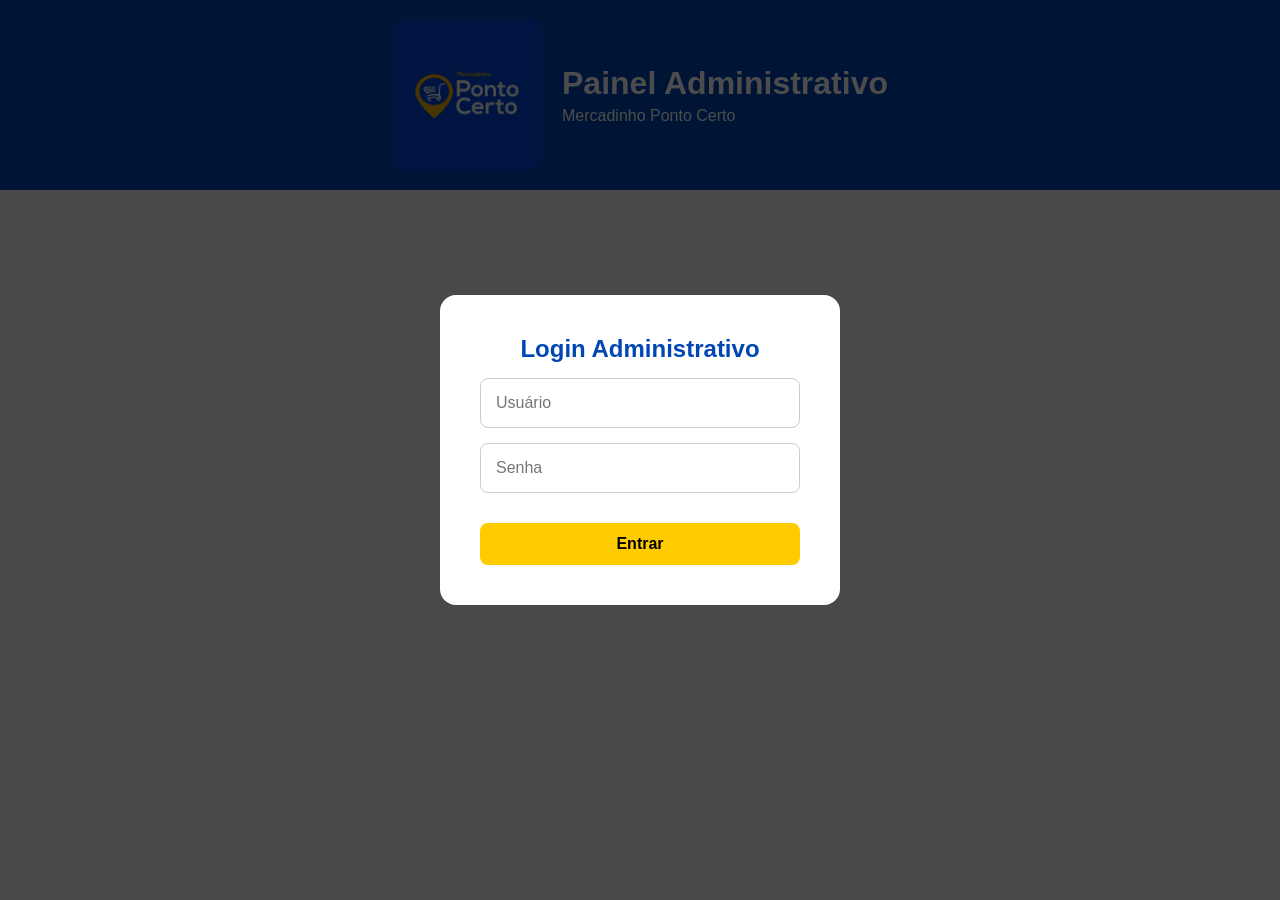
==== admin.html @ 1915edfd "Adiciona link do Google Sheets no admin" ====
<!DOCTYPE html>
<html lang="pt-BR">
<head>

    <meta charset="UTF-8">

    <meta 
        name="viewport"
        content="width=device-width, initial-scale=1.0, maximum-scale=5.0, user-scalable=yes"
    >

    <title>Admin - Mercadinho Ponto Certo</title>

    <link rel="stylesheet" href="css/style.css">

</head>
<body>

    <div id="loginAdmin" class="login-admin">

        <div class="login-box">

            <h2>Login Administrativo</h2>

            <input
                type="text"
                id="usuarioAdmin"
                placeholder="Usuário"
            >

            <input
                type="password"
                id="senhaAdmin"
                placeholder="Senha"
            >

            <button onclick="fazerLogin()">

                Entrar

            </button>

        </div>

    </div>

    <header>

        <div class="logo-area">

            <img src="imagens/logo.png" alt="Logo">

            <div>
                <h1>Painel Administrativo</h1>
                <p>Mercadinho Ponto Certo</p>
            </div>

        </div>

    </header>

    <main id="painelAdmin" style="display: none;">

        <nav class="abas-admin">

            <button type="button" data-aba="dashboard" onclick="mostrarAbaAdmin('dashboard')" class="aba-ativa">
                Vendas
            </button>

            <button type="button" data-aba="pedidos" onclick="mostrarAbaAdmin('pedidos')">
                Pedidos
            </button>

            <button type="button" data-aba="produtos" onclick="mostrarAbaAdmin('produtos')">
                Produtos
            </button>

        </nav>

        <section id="abaDashboard" class="conteudo-aba-admin">

            <section class="dashboard-admin">

                <div class="card-dashboard">
                    <h3>Produtos cadastrados</h3>
                    <p id="totalProdutos">0</p>
                </div>

                <div class="card-dashboard">
                    <h3>Pedidos recebidos</h3>
                    <p id="totalPedidos">0</p>
                </div>

                <div class="card-dashboard">
                    <h3>Pedidos pendentes</h3>
                    <p id="pedidosPendentes">0</p>
                </div>

                <div class="card-dashboard">
                    <h3>Pedidos concluídos</h3>
                    <p id="pedidosConcluidos">0</p>
                </div>

                <div class="card-dashboard">
                    <h3>Vendas do mês</h3>
                    <p id="vendasMes">R$ 0,00</p>
                </div>

            </section>

            <section class="carrinho">

                <h2>Produtos Mais Vendidos</h2>

                <ul id="listaMaisVendidos" class="lista-mais-vendidos"></ul>

                <a
                    href="https://docs.google.com/spreadsheets/d/1jnhL8fXFsmccOR32WeL-0SMPvY80GEwMXgf03JdzOuE/edit?gid=0#gid=0"
                    target="_blank"
                    class="btn-abrir-sheets"
                >
                    Abrir planilha do Google Sheets
                </a>

            </section>

        </section>

        <section id="abaPedidos" class="conteudo-aba-admin" style="display: none;">

            <section class="carrinho">

                <h2>Pedidos Recebidos</h2>

                <button onclick="carregarPedidos()" class="btn-atualizar-pedidos">
                    Atualizar Pedidos
                </button>

                <div class="filtro-mes">

                    <label for="filtroMes">
                        Filtrar por mês:
                    </label>

                    <input
                        type="month"
                        id="filtroMes"
                        onchange="aplicarFiltrosPedidos()"
                    >

                    <button onclick="limparFiltroMes()" class="btn-atualizar-pedidos">
                        Mostrar Todos
                    </button>

                </div>

                <div class="filtro-dia">

                    <label for="filtroDia">
                        Filtrar por dia:
                    </label>

                    <input
                        type="date"
                        id="filtroDia"
                        onchange="aplicarFiltrosPedidos()"
                    >

                </div>

                <div class="filtro-status">

                    <label for="filtroStatus">
                        Filtrar por status:
                    </label>

                    <select id="filtroStatus" onchange="aplicarFiltrosPedidos()">

                        <option value="Todos">Todos</option>

                        <option value="Pendente">Pendente</option>

                        <option value="Em separação">Em separação</option>

                        <option value="Saiu para entrega">Saiu para entrega</option>

                        <option value="Concluído">Concluído</option>

                        <option value="Cancelado">Cancelado</option>

                    </select>

                </div>

                <table id="tabelaPedidos">

                    <thead>

                        <tr>
                            <th>Data/Hora</th>
                            <th>Cliente</th>
                            <th>Telefone</th>
                            <th>Endereço</th>
                            <th>Pagamento</th>
                            <th>Entrega</th>
                            <th>Pedido</th>
                            <th>Observação</th>
                            <th>Total</th>
                            <th>Status</th>
                            <th>Ação</th>
                        </tr>

                    </thead>

                    <tbody></tbody>

                </table>

            </section>

        </section>

        <section id="abaProdutos" class="conteudo-aba-admin" style="display: none;">

            <section class="carrinho">

                <h2>Cadastrar Produto</h2>

                <div class="form-produto-admin">

                    <div class="campo-form">
                        <label for="produtoNome">Nome do produto</label>
                        <input type="text" id="produtoNome" placeholder="Ex: Queijo mussarela">
                    </div>

                    <div class="campo-form">
                        <label for="produtoPreco">Preço unitário ou preço por kg</label>
                        <input
                            type="number"
                            id="produtoPreco"
                            placeholder="Ex: 37.00"
                            step="0.01"
                        >
                    </div>

                    <div class="campo-form">
                        <label for="produtoEstoque">Estoque</label>
                        <input
                            type="number"
                            id="produtoEstoque"
                            placeholder="Unidades ou kg em estoque"
                            step="0.001"
                        >
                    </div>

                    <div class="campo-form">
                        <label for="produtoImagem">URL da imagem</label>
                        <input type="text" id="produtoImagem" placeholder="Cole aqui a URL da imagem">
                    </div>

                    <div class="campo-form">
                        <label for="produtoCodigo">Código de barras ou código interno</label>
                        <input type="text" id="produtoCodigo" placeholder="Ex: 7890000000000 ou 1111">
                    </div>

                    <div class="campo-form">
                        <label for="produtoCategoria">Categoria</label>

                        <select id="produtoCategoria">

                            <option value="">
                                Selecione uma categoria
                            </option>

                            <option value="Bebidas">
                                Bebidas
                            </option>

                            <option value="Massas">
                                Massas
                            </option>

                            <option value="Graos">
                                Grãos
                            </option>

                            <option value="Laticinios">
                                Laticínios
                            </option>

                            <option value="AguaGas">
                                Água/Gás
                            </option>

                            <option value="Hortifruti">
                                Hortifruti
                            </option>

                            <option value="Frios">
                                Frios
                            </option>

                        </select>

                    </div>

                    <div class="campo-form">
                        <label for="produtoTipoVenda">Tipo de venda</label>

                        <select id="produtoTipoVenda">

                            <option value="">
                                Selecione o tipo de venda
                            </option>

                            <option value="Unidade">
                                Unidade
                            </option>

                            <option value="Peso">
                                Peso
                            </option>

                        </select>

                    </div>

                </div>

                <p class="obs-tipo-venda">
                    Para produtos do tipo <strong>Peso</strong>, cadastre o preço referente a <strong>1 kg</strong> e o estoque em <strong>kg</strong>.
                    Para produtos do tipo <strong>Unidade</strong>, cadastre o estoque em unidades.
                </p>

                <div class="botoes-produto-admin">

                    <button onclick="cadastrarProduto()" class="btn-salvar-produto">
                        Salvar Produto
                    </button>

                    <button onclick="limparCampos()" class="btn-limpar-produto">
                        Limpar Campos
                    </button>

                </div>

            </section>

            <section class="carrinho">

                <h2>Produtos Cadastrados</h2>

                <p class="aviso-busca-produto">
                    Pesquise pelo nome ou código para editar ou excluir um produto.
                </p>

                <div class="busca-admin-produto">

                    <input
                        type="text"
                        id="campoBuscaProdutoAdmin"
                        placeholder="Buscar produto por nome ou código"
                    >

                    <button onclick="buscarProdutoAdmin()" class="btn-atualizar-pedidos">
                        Buscar Produto
                    </button>

                    <button onclick="limparBuscaProdutoAdmin()" class="btn-atualizar-pedidos">
                        Limpar Busca
                    </button>

                </div>

                <div id="areaTabelaProdutos" style="display: none;">

                    <table id="tabelaProdutos">

                        <thead>

                            <tr>
                                <th>Produto</th>
                                <th>Preço</th>
                                <th>Estoque</th>
                                <th>Código</th>
                                <th>Tipo</th>
                                <th>Ações</th>
                            </tr>

                        </thead>

                        <tbody></tbody>

                    </table>

                </div>

            </section>

        </section>

    </main>

    <script src="js/admin.js"></script>

</body>
</html>
---- css/style.css ----
/* =========================
   RESET / BASE
========================= */

* {
    margin: 0;
    padding: 0;
    box-sizing: border-box;
}

body {
    font-family: Arial, sans-serif;
    background-color: #f5f5f5;
    color: #333;
    padding-bottom: 90px;
}

button {
    width: 100%;
    margin-top: 15px;
    padding: 12px;
    border: none;
    background-color: #ffcc00;
    border-radius: 8px;
    font-size: 16px;
    font-weight: bold;
    cursor: pointer;
    transition: 0.3s;
}

button:hover {
    background-color: #ffb300;
}

button:disabled {
    opacity: 0.6;
    cursor: not-allowed;
}

input,
select,
textarea {
    width: 100%;
    padding: 15px;
    border-radius: 8px;
    border: 1px solid #ccc;
    font-size: 16px;
    font-family: Arial, sans-serif;
}

textarea {
    resize: vertical;
}


/* =========================
   HEADER / LOGO
========================= */

header {
    background-color: #0047b3;
    padding: 20px;
    color: white;
}

.logo-area {
    display: flex;
    align-items: center;
    gap: 20px;
}

.logo-area img {
    width: 150px;
    height: 150px;
    border-radius: 14px;
    object-fit: contain;
}

.logo-area h1 {
    font-size: 32px;
}

.logo-area p {
    margin-top: 5px;
}


/* =========================
   BANNER
========================= */

.banner {
    width: 100%;
    min-height: 300px;
    background: linear-gradient(135deg, #0047b3, #0066ff);
    display: flex;
    align-items: center;
    justify-content: center;
    padding: 40px 20px;
    color: white;
}

.banner-texto {
    text-align: center;
    max-width: 700px;
}

.banner-texto h2 {
    font-size: 48px;
    margin-bottom: 20px;
}

.banner-texto p {
    font-size: 22px;
    margin-bottom: 30px;
}

.banner-texto button {
    max-width: 250px;
    margin: auto;
    background: #ffcc00;
    color: #333;
}


/* =========================
   BUSCA / CATEGORIAS
========================= */

.titulo-produtos {
    margin: 30px;
    font-size: 28px;
    color: #333;
}

.campo-busca {
    width: calc(100% - 40px);
    margin: 0 20px 20px 20px;
    padding: 15px;
    border-radius: 10px;
    border: 1px solid #ccc;
    font-size: 18px;
    outline: none;
}

.campo-busca:focus {
    border-color: #0047b3;
}

.categorias {
    display: flex;
    gap: 10px;
    overflow-x: auto;
    padding: 20px;
}

.categorias button {
    min-width: 140px;
}


/* =========================
   PRODUTOS POR CATEGORIA
========================= */

.produtos {
    display: block;
    padding: 0;
}

.linha-categoria {
    margin-bottom: 30px;
}

.titulo-categoria {
    margin: 20px;
    font-size: 24px;
    color: #333;
}

.produtos-scroll {
    display: flex;
    gap: 15px;
    overflow-x: auto;
    padding: 0 20px 15px 20px;
    scroll-padding-left: 20px;
}

.produtos-scroll::-webkit-scrollbar {
    height: 6px;
}

.produtos-scroll::-webkit-scrollbar-thumb {
    background: #ccc;
    border-radius: 10px;
}

.produto-card {
    background-color: white;
    min-width: 240px;
    max-width: 240px;
    flex: 0 0 auto;
    border-radius: 12px;
    padding: 15px;
    box-shadow: 0 2px 10px rgba(0,0,0,0.1);
    transition: 0.3s;
}

.produto-card:hover {
    transform: scale(1.03);
}

.produto-card img {
    width: 100%;
    height: 180px;
    object-fit: contain;
}

.produto-card h2 {
    margin-top: 10px;
    color: #333;
    font-size: 20px;
}

.preco {
    color: #008000;
    font-size: 22px;
    font-weight: bold;
    margin-top: 10px;
}

.estoque {
    margin-top: 8px;
    color: #555;
    font-size: 14px;
    font-weight: bold;
}


/* =========================
   CARRINHO
========================= */

.carrinho {
    background: white;
    margin: 20px;
    padding: 20px;
    border-radius: 12px;
    box-shadow: 0 2px 10px rgba(0,0,0,0.1);
    overflow-x: auto;
}

.carrinho h2 {
    margin-bottom: 15px;
}

.carrinho ul {
    list-style: none;
}

.carrinho li {
    display: flex;
    justify-content: space-between;
    align-items: center;
    gap: 15px;
    margin-bottom: 10px;
    padding: 10px;
    background: #f5f5f5;
    border-radius: 8px;
}

.carrinho button {
    width: 40px;
    background: red;
    color: white;
}

#taxa-entrega {
    margin-top: 10px;
    font-weight: bold;
    color: #555;
}

#total-final {
    margin-top: 10px;
    color: #0047b3;
    font-size: 24px;
}

.controle-quantidade {
    display: flex;
    align-items: center;
    gap: 8px;
}

.controle-quantidade button {
    width: 35px;
    height: 35px;
    padding: 0;
    border-radius: 50%;
}

.controle-quantidade span {
    font-weight: bold;
    min-width: 20px;
    text-align: center;
}


/* =========================
   FORMULÁRIO CLIENTE
========================= */

.cliente {
    background: white;
    margin: 20px;
    padding: 20px;
    border-radius: 12px;
    box-shadow: 0 2px 10px rgba(0,0,0,0.1);
    display: flex;
    flex-direction: column;
    gap: 15px;
}


/* =========================
   RESUMO FIXO MOBILE
========================= */

.resumo-fixo-carrinho {
    display: none;
}

@media (max-width: 768px) {
    .resumo-fixo-carrinho {
        position: fixed;
        left: 15px;
        right: 15px;
        bottom: 15px;
        background: #0047b3;
        color: white;
        padding: 14px;
        border-radius: 14px;
        box-shadow: 0 4px 15px rgba(0,0,0,0.3);
        z-index: 9998;
        align-items: center;
        justify-content: space-between;
        gap: 10px;
    }

    .resumo-fixo-carrinho div {
        display: flex;
        flex-direction: column;
        gap: 4px;
    }

    .resumo-fixo-carrinho button {
        width: 130px;
        margin: 0;
        background: #ffcc00;
        color: #333;
        padding: 12px;
        border-radius: 10px;
    }
}


/* =========================
   MODAIS
========================= */

.modal-carrinho,
.modal-confirmacao {
    position: fixed;
    inset: 0;
    background: rgba(0,0,0,0.6);
    display: none;
    justify-content: center;
    align-items: center;
    z-index: 10001;
}

.conteudo-modal,
.confirmacao-box {
    background: white;
    width: 90%;
    max-width: 500px;
    border-radius: 16px;
    padding: 25px;
    box-shadow: 0 4px 15px rgba(0,0,0,0.3);
}

.topo-modal {
    display: flex;
    justify-content: space-between;
    align-items: center;
    margin-bottom: 20px;
}

#lista-carrinho-modal {
    list-style: none;
    margin-bottom: 20px;
}

#lista-carrinho-modal li {
    padding: 10px;
    border-bottom: 1px solid #ddd;
}

.confirmacao-box h2 {
    color: #0047b3;
    margin-bottom: 15px;
    text-align: center;
}

#resumoPedido {
    line-height: 1.6;
    color: #333;
}

.botoes-confirmacao {
    display: flex;
    gap: 10px;
    margin-top: 20px;
}

.botoes-confirmacao button {
    flex: 1;
}

.btn-cancelar {
    background: #ccc;
    color: #333;
}

.btn-cancelar:hover {
    background: #bbb;
}


/* =========================
   TOAST / LOADING / WHATSAPP
========================= */

.toast {
    position: fixed;
    bottom: 100px;
    right: 20px;
    background: #0047b3;
    color: white;
    padding: 15px 20px;
    border-radius: 10px;
    box-shadow: 0 4px 10px rgba(0,0,0,0.3);
    opacity: 0;
    pointer-events: none;
    transition: 0.3s;
    z-index: 9999;
    font-weight: bold;
}

.toast.mostrar {
    opacity: 1;
    transform: translateY(-10px);
}

.loading {
    position: fixed;
    inset: 0;
    background: #0047b3;
    color: white;
    display: flex;
    flex-direction: column;
    justify-content: center;
    align-items: center;
    gap: 15px;
    z-index: 10000;
}

.loader {
    width: 50px;
    height: 50px;
    border: 6px solid white;
    border-top: 6px solid #ffcc00;
    border-radius: 50%;
    animation: girar 1s linear infinite;
}

@keyframes girar {
    from {
        transform: rotate(0deg);
    }
    to {
        transform: rotate(360deg);
    }
}

.whatsapp-float {
    position: fixed;
    bottom: 20px;
    right: 20px;
    width: 60px;
    height: 60px;
    z-index: 9999;
    border-radius: 50%;
    overflow: hidden;
    box-shadow: 0 4px 10px rgba(0,0,0,0.3);
    transition: transform 0.3s ease;
}

.whatsapp-float:hover {
    transform: scale(1.1);
}

.whatsapp-float img {
    width: 60px;
    height: 60px;
    display: block;
    object-fit: cover;
}


/* =========================
   ADMIN LOGIN
========================= */

.login-admin {
    position: fixed;
    inset: 0;
    background: rgba(0,0,0,0.7);
    display: flex;
    justify-content: center;
    align-items: center;
    z-index: 9999;
}

.login-box {
    background: white;
    padding: 40px;
    border-radius: 16px;
    width: 90%;
    max-width: 400px;
    display: flex;
    flex-direction: column;
    gap: 15px;
}

.login-box h2 {
    text-align: center;
    color: #0047b3;
}


/* =========================
   ADMIN DASHBOARD
========================= */

.dashboard-admin {
    display: grid;
    grid-template-columns: repeat(5, 1fr);
    gap: 15px;
    margin: 20px;
}

.card-dashboard {
    background: white;
    padding: 20px;
    border-radius: 14px;
    box-shadow: 0 2px 10px rgba(0,0,0,0.1);
    border-left: 6px solid #0047b3;
}

.card-dashboard h3 {
    font-size: 16px;
    color: #555;
    margin-bottom: 10px;
}

.card-dashboard p {
    font-size: 32px;
    font-weight: bold;
    color: #0047b3;
}


/* =========================
   TABELAS ADMIN
========================= */

table {
    width: 100%;
    border-collapse: collapse;
}

th,
td {
    padding: 15px;
    border-bottom: 1px solid #ddd;
    text-align: left;
}

th {
    background: #0047b3;
    color: white;
}

#tabelaPedidos {
    width: 100%;
    min-width: 900px;
    table-layout: fixed;
}

#tabelaPedidos th,
#tabelaPedidos td {
    white-space: normal;
    word-break: break-word;
    vertical-align: top;
    font-size: 14px;
}

#tabelaPedidos td:nth-child(4),
#tabelaPedidos td:nth-child(7) {
    max-width: 250px;
}

#tabelaPedidos td:nth-child(7) {
    line-height: 1.5;
}

#tabelaPedidos th:nth-child(1),
#tabelaPedidos td:nth-child(1),
#tabelaPedidos th:nth-child(3),
#tabelaPedidos td:nth-child(3),
#tabelaPedidos th:nth-child(6),
#tabelaPedidos td:nth-child(6),
#tabelaPedidos th:nth-child(8),
#tabelaPedidos td:nth-child(8) {
    width: 110px;
}


/* =========================
   ADMIN FILTROS / BOTÕES
========================= */

.btn-atualizar-pedidos {
    width: 220px;
    min-height: 50px;
    padding: 14px 20px;
    background-color: #0047b3;
    color: white;
    border: none;
    border-radius: 10px;
    font-size: 16px;
    font-weight: bold;
    margin: 15px 0 20px 0;
    cursor: pointer;
    display: block;
}

.btn-atualizar-pedidos:hover {
    background-color: #00368a;
}

.filtro-mes,
.filtro-status {
    display: flex;
    align-items: center;
    gap: 12px;
    margin: 15px 0 20px 0;
    flex-wrap: wrap;
}

.filtro-mes label,
.filtro-status label {
    font-weight: bold;
    color: #333;
}

.filtro-mes input,
.filtro-status select {
    width: auto;
    padding: 12px;
    border-radius: 8px;
    border: 1px solid #ccc;
    font-size: 16px;
}


/* =========================
   STATUS PEDIDOS
========================= */

.status-select {
    padding: 10px;
    border-radius: 8px;
    border: none;
    font-weight: bold;
    color: white;
    cursor: pointer;
}

.status-pendente {
    background-color: #f4b400;
}

.status-separacao {
    background-color: #0047b3;
}

.status-entrega {
    background-color: #6f42c1;
}

.status-concluido {
    background-color: #198754;
}

.status-cancelado {
    background-color: #dc3545;
}


/* =========================
   PRODUTOS MAIS VENDIDOS
========================= */

.lista-mais-vendidos {
    list-style: none;
    padding: 0;
    margin-top: 15px;
}

.lista-mais-vendidos li {
    background: #f5f5f5;
    margin-bottom: 10px;
    padding: 14px;
    border-radius: 10px;
    font-weight: bold;
    display: flex;
    justify-content: space-between;
    gap: 10px;
}

.lista-mais-vendidos span {
    color: #0047b3;
}


/* =========================
   RESPONSIVIDADE
========================= */

@media (max-width: 768px) {

    header {
        padding: 15px;
    }

    .logo-area {
        flex-direction: column;
        text-align: center;
    }

    .logo-area img {
        width: 130px;
        height: 130px;
    }

    .logo-area h1 {
        font-size: 24px;
    }

    .banner {
        min-height: 250px;
    }

    .banner-texto h2 {
        font-size: 32px;
    }

    .banner-texto p {
        font-size: 18px;
    }

    .produto-card {
        min-width: 230px;
        max-width: 230px;
    }

    .produto-card img {
        height: 130px;
    }

    .carrinho,
    .cliente {
        margin: 10px;
        padding: 12px;
    }

    .carrinho h2 {
        font-size: 18px;
        margin-bottom: 8px;
    }

    .carrinho li {
        flex-direction: column;
        align-items: stretch;
        padding: 8px;
        font-size: 13px;
        gap: 6px;
    }

    .carrinho button {
        width: 100%;
        font-size: 13px;
        padding: 8px;
    }

    .controle-quantidade {
        justify-content: center;
    }

    .controle-quantidade button {
        width: 28px;
        height: 28px;
        border-radius: 50%;
    }

    #total,
    #taxa-entrega {
        font-size: 14px;
    }

    #total-final {
        font-size: 18px;
    }

    .dashboard-admin {
        grid-template-columns: 1fr;
    }

    table {
        display: block;
        overflow-x: auto;
    }

    .conteudo-modal,
    .confirmacao-box {
        max-height: 85vh;
        overflow-y: auto;
    }
}

/* BOTÃO CARRINHO NO HEADER */

.botao-carrinho {
    width: 60px !important;
    height: 60px !important;
    padding: 0 !important;
    margin: 0 !important;
    border-radius: 50% !important;
    background: #ffcc00 !important;
    color: #333 !important;
    font-size: 0 !important;
    display: flex !important;
    align-items: center !important;
    justify-content: center !important;
}

.botao-carrinho::before {
    content: "🛒";
    font-size: 28px;
}

.botao-carrinho span {
    font-size: 14px;
    margin-left: 2px;
}

/* CENTRALIZAR LOGO E NOME NO HEADER */

header {
    position: relative;
}

.logo-area {
    justify-content: center;
    text-align: left;
}

.botao-carrinho {
    position: absolute !important;
    left: 20px !important;
    top: 50% !important;
    transform: translateY(-50%) !important;
}

@media (max-width: 768px) {

    .logo-area {
        justify-content: center;
        text-align: center;
    }

    .botao-carrinho {
        left: 15px !important;
        top: 25px !important;
        transform: none !important;
    }
}

.btn-buscar-cliente {
    background-color: #0047b3;
    color: white;
    margin-top: 0;
}

.btn-buscar-cliente:hover {
    background-color: #00368a;
}

.resumo-fixo-carrinho {
    display: none;
}

@media (max-width: 768px) {
    .resumo-fixo-carrinho {
        position: fixed;
        left: 15px;
        right: 15px;
        bottom: 15px;
        background: #0047b3;
        color: white;
        padding: 14px;
        border-radius: 14px;
        box-shadow: 0 4px 15px rgba(0,0,0,0.3);
        z-index: 9998;
        align-items: center;
        justify-content: space-between;
        gap: 10px;
    }
}

.opcoes-cliente {
    display: flex;
    gap: 10px;
}

.opcoes-cliente button {
    flex: 1;
}

.area-busca-cliente,
.area-cadastro-cliente {
    display: none;
    flex-direction: column;
    gap: 15px;
}

.area-busca-cliente.mostrar,
.area-cadastro-cliente.mostrar {
    display: flex;
}

.area-busca-cliente button {
    background: #0047b3;
    color: white;
}

.area-busca-cliente button:hover {
    background: #00368a;
}

.opcoes-cliente {
    display: flex;
    gap: 10px;
}

.opcoes-cliente button {
    flex: 1;
}

.area-busca-cliente,
.area-cadastro-cliente {
    display: none;
    flex-direction: column;
    gap: 15px;
}

.area-busca-cliente.mostrar,
.area-cadastro-cliente.mostrar {
    display: flex;
}

@media (max-width: 768px) {

    .whatsapp-float {
        bottom: 95px;
    }
}

.btn-avisar-cliente {
    width: auto;
    padding: 10px 14px;
    margin: 0;
    background: #25d366;
    color: white;
    border-radius: 8px;
    font-size: 14px;
}

.btn-avisar-cliente:hover {
    background: #1ebe5d;
}

/* AJUSTE BOTÃO AVISAR CLIENTE NO ADMIN */

.btn-avisar-cliente {
    width: 140px !important;
    min-width: 140px !important;
    padding: 10px 12px !important;
    margin: 0 !important;
    background: #25d366 !important;
    color: white !important;
    border-radius: 8px !important;
    font-size: 14px !important;
    font-weight: bold !important;
    white-space: nowrap !important;
    display: inline-block !important;
}

.btn-avisar-cliente:hover {
    background: #1ebe5d !important;
}

#tabelaPedidos th:last-child,
#tabelaPedidos td:last-child {
    width: 160px !important;
    min-width: 160px !important;
    text-align: center;
}

/* AJUSTE BOTÕES DO ADMIN */

.btn-atualizar-pedidos {
    width: 220px !important;
    min-width: 220px !important;
    height: 52px !important;
    padding: 12px 18px !important;
    margin: 15px 0 20px 0 !important;
    background-color: #0047b3 !important;
    color: white !important;
    border-radius: 10px !important;
    font-size: 16px !important;
    font-weight: bold !important;
    white-space: nowrap !important;
    display: inline-flex !important;
    align-items: center !important;
    justify-content: center !important;
}

.btn-atualizar-pedidos:hover {
    background-color: #00368a !important;
}

.filtro-mes .btn-atualizar-pedidos {
    width: 220px !important;
    min-width: 220px !important;
}

.aviso-peso {
    font-size: 14px;
    color: #555;
    font-weight: bold;
    margin-top: -8px;
}

/* ABAS DO ADMIN */

.abas-admin {
    display: flex;
    gap: 10px;
    margin: 20px;
    flex-wrap: wrap;
}

.abas-admin button {
    width: auto !important;
    min-width: 160px !important;
    background: #e5e5e5 !important;
    color: #333 !important;
    margin: 0 !important;
}

.abas-admin button.aba-ativa {
    background: #0047b3 !important;
    color: white !important;
}

.conteudo-aba-admin {
    margin-top: 10px;
}

/* BUSCA DE PRODUTOS NO ADMIN */

.busca-admin-produto {
    display: flex;
    gap: 10px;
    flex-wrap: wrap;
    margin-bottom: 20px;
}

.busca-admin-produto input {
    flex: 1;
    min-width: 250px;
}

.busca-admin-produto button {
    width: 180px !important;
    min-width: 180px !important;
}

/* AVISO PRODUTO POR PESO */

.aviso-peso {
    font-size: 14px;
    color: #555;
    font-weight: bold;
    margin-top: -8px;
}

/* BOTÕES DA TABELA DE PRODUTOS */

#tabelaProdutos button {
    width: auto !important;
    min-width: 80px !important;
    padding: 8px 12px !important;
    margin: 3px !important;
    font-size: 14px !important;
    display: inline-block !important;
}

#tabelaProdutos button:first-child {
    background: #0047b3 !important;
    color: white !important;
}

#tabelaProdutos button:last-child {
    background: red !important;
    color: white !important;
}

/* BOTÕES DO CADASTRO DE PRODUTO */

.botoes-produto-admin {
    display: flex;
    gap: 10px;
    margin-top: 15px;
    flex-wrap: wrap;
}

.btn-salvar-produto {
    width: 220px !important;
    min-width: 220px !important;
    height: 52px !important;
    background: #ffcc00 !important;
    color: #333 !important;
    border-radius: 10px !important;
    font-size: 16px !important;
    font-weight: bold !important;
    white-space: nowrap !important;
    display: inline-flex !important;
    align-items: center !important;
    justify-content: center !important;
    margin: 0 !important;
}

.btn-limpar-produto {
    width: 220px !important;
    min-width: 220px !important;
    height: 52px !important;
    background: #0047b3 !important;
    color: white !important;
    border-radius: 10px !important;
    font-size: 16px !important;
    font-weight: bold !important;
    white-space: nowrap !important;
    display: inline-flex !important;
    align-items: center !important;
    justify-content: center !important;
    margin: 0 !important;
}

.campo-form {
    display: flex;
    flex-direction: column;
    margin-bottom: 14px;
}

.campo-form label {
    font-weight: bold;
    color: #333;
    margin-bottom: 6px;
    font-size: 15px;
}

.obs-tipo-venda {
    margin-top: 8px;
    margin-bottom: 18px;
    font-size: 14px;
    color: #555;
    background: #f5f7fb;
    border-left: 4px solid #0047b3;
    padding: 10px 12px;
    border-radius: 8px;
}

.aviso-busca-produto {
    color: #555;
    font-weight: bold;
    margin: 12px 0;
}

/* FORMULÁRIO PRODUTO ADMIN */

.form-produto-admin {
    display: grid;
    grid-template-columns: 1fr 1fr;
    gap: 15px;
}

.campo-form {
    display: flex;
    flex-direction: column;
}

.campo-form label {
    font-weight: bold;
    color: #333;
    margin-bottom: 6px;
    font-size: 15px;
}

.obs-tipo-venda {
    margin-top: 16px;
    margin-bottom: 18px;
    font-size: 14px;
    color: #555;
    background: #f5f7fb;
    border-left: 4px solid #0047b3;
    padding: 12px;
    border-radius: 8px;
}

.aviso-busca-produto {
    color: #555;
    font-weight: bold;
    margin: 12px 0;
}

@media (max-width: 768px) {
    .form-produto-admin {
        grid-template-columns: 1fr;
    }
}

/* CONTROLE DE PESO NO CARD */

.controle-peso-card {
    margin-top: 12px;
}

.controle-peso-card p {
    font-weight: bold;
    color: #333;
    margin-bottom: 8px;
}

.botoes-peso {
    display: flex;
    gap: 8px;
    margin-bottom: 8px;
}

.botoes-peso button {
    flex: 1;
    width: auto !important;
    margin: 0 !important;
    padding: 8px !important;
    font-size: 13px !important;
    background: #0047b3 !important;
    color: white !important;
}

.input-peso-manual {
    margin: 8px 0;
    padding: 10px;
    font-size: 14px;
}

.controle-peso-card > button {
    margin-top: 8px !important;
}

.aviso-gas {
    margin-top: 8px;
    background: #fff3cd;
    color: #664d03;
    padding: 8px;
    border-radius: 8px;
    font-size: 13px;
    font-weight: bold;
    line-height: 1.4;
}

.filtro-dia {
    display: flex;
    align-items: center;
    gap: 12px;
    margin: 15px 0 20px 0;
    flex-wrap: wrap;
}

.filtro-dia label {
    font-weight: bold;
    color: #333;
}

.filtro-dia input {
    width: auto;
    padding: 12px;
    border-radius: 8px;
    border: 1px solid #ccc;
    font-size: 16px;
}

.btn-abrir-sheets {
    display: inline-flex;
    align-items: center;
    justify-content: center;
    width: 260px;
    min-height: 50px;
    margin-top: 20px;
    padding: 12px 18px;
    background: #198754;
    color: white;
    text-decoration: none;
    border-radius: 10px;
    font-size: 16px;
    font-weight: bold;
}

.btn-abrir-sheets:hover {
    background: #146c43;
}
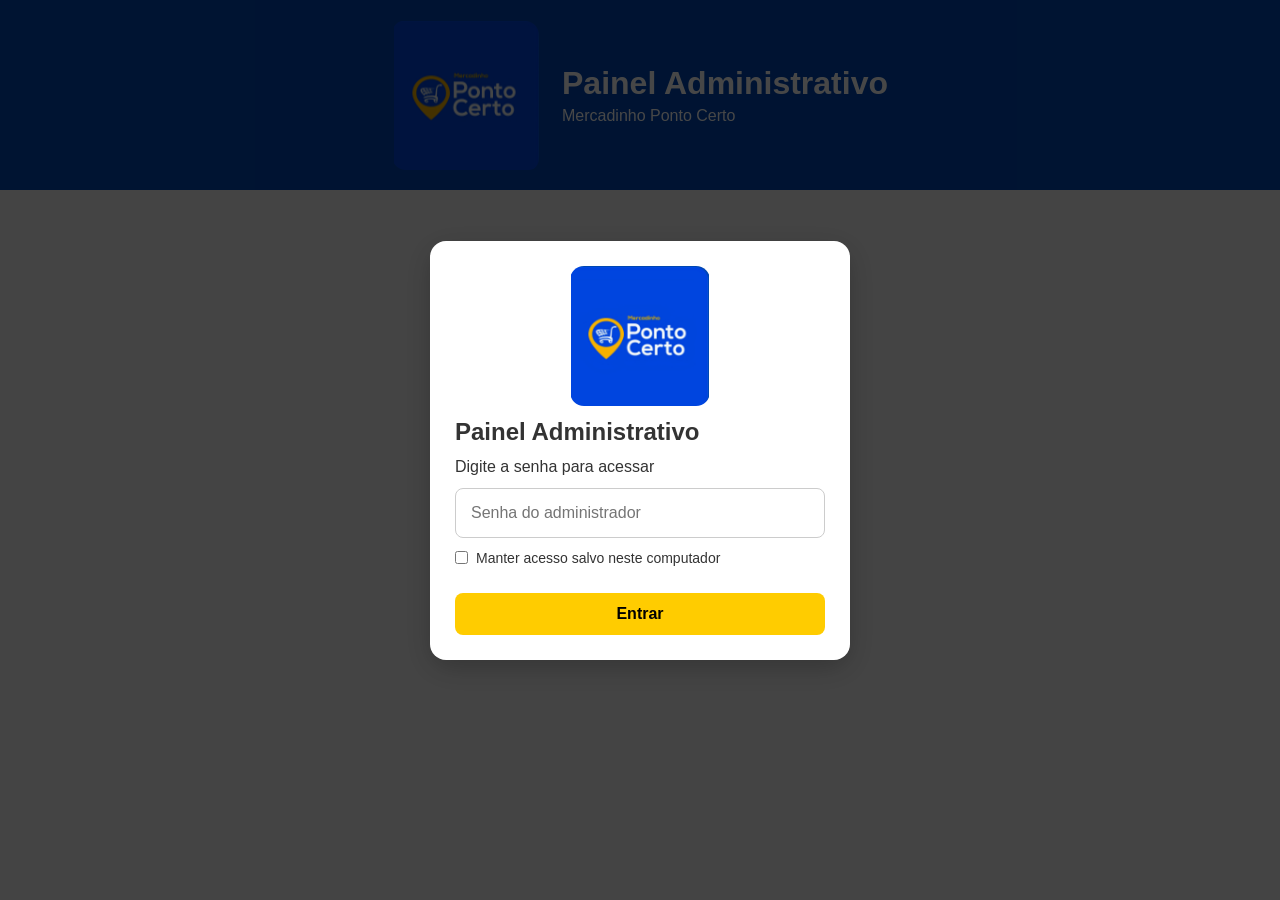
==== commit 8ddfe44b: "Corrige resumo fixo do carrinho" ====
--- a/admin.html
+++ b/admin.html
@@ -1,407 +1,110 @@
 <!DOCTYPE html>
 <html lang="pt-BR">
 <head>
-
     <meta charset="UTF-8">
-
-    <meta 
-        name="viewport"
-        content="width=device-width, initial-scale=1.0, maximum-scale=5.0, user-scalable=yes"
-    >
-
+    <meta name="viewport" content="width=device-width, initial-scale=1.0, maximum-scale=5.0, user-scalable=yes">
     <title>Admin - Mercadinho Ponto Certo</title>
-
     <link rel="stylesheet" href="css/style.css">
-
 </head>
 <body>
-
-    <div id="loginAdmin" class="login-admin">
-
-        <div class="login-box">
-
-            <h2>Login Administrativo</h2>
-
-            <input
-                type="text"
-                id="usuarioAdmin"
-                placeholder="Usuário"
-            >
-
-            <input
-                type="password"
-                id="senhaAdmin"
-                placeholder="Senha"
-            >
-
-            <button onclick="fazerLogin()">
-
-                Entrar
-
-            </button>
-
+    <div id="telaLogin" class="tela-login">
+        <div class="box-login">
+            <img src="imagens/logo.png" alt="Logo" class="logo-login">
+            <h2>Painel Administrativo</h2>
+            <p>Digite a senha para acessar</p>
+            <input type="password" id="senha" placeholder="Senha do administrador" onkeydown="if(event.key==='Enter') entrarAdmin()">
+            <label class="lembrar-senha"><input type="checkbox" id="lembrarSenha"> Manter acesso salvo neste computador</label>
+            <button onclick="entrarAdmin()">Entrar</button>
         </div>
-
     </div>
 
     <header>
-
         <div class="logo-area">
-
             <img src="imagens/logo.png" alt="Logo">
-
             <div>
                 <h1>Painel Administrativo</h1>
                 <p>Mercadinho Ponto Certo</p>
             </div>
-
         </div>
-
     </header>
 
-    <main id="painelAdmin" style="display: none;">
-
+    <main id="painelAdmin" style="display:none;">
         <nav class="abas-admin">
-
-            <button type="button" data-aba="dashboard" onclick="mostrarAbaAdmin('dashboard')" class="aba-ativa">
-                Vendas
-            </button>
-
-            <button type="button" data-aba="pedidos" onclick="mostrarAbaAdmin('pedidos')">
-                Pedidos
-            </button>
-
-            <button type="button" data-aba="produtos" onclick="mostrarAbaAdmin('produtos')">
-                Produtos
-            </button>
-
+            <button type="button" data-aba="dashboard" onclick="mostrarAbaAdmin('dashboard')" class="aba-ativa">Vendas</button>
+            <button type="button" data-aba="pedidos" onclick="mostrarAbaAdmin('pedidos')">Pedidos</button>
+            <button type="button" data-aba="produtos" onclick="mostrarAbaAdmin('produtos')">Produtos</button>
+            <button type="button" data-aba="funcionamento" onclick="mostrarAbaAdmin('funcionamento')">Funcionamento</button>
+            <button type="button" onclick="sairAdmin()" class="btn-sair-admin">Sair</button>
         </nav>
 
         <section id="abaDashboard" class="conteudo-aba-admin">
-
             <section class="dashboard-admin">
-
-                <div class="card-dashboard">
-                    <h3>Produtos cadastrados</h3>
-                    <p id="totalProdutos">0</p>
-                </div>
-
-                <div class="card-dashboard">
-                    <h3>Pedidos recebidos</h3>
-                    <p id="totalPedidos">0</p>
-                </div>
-
-                <div class="card-dashboard">
-                    <h3>Pedidos pendentes</h3>
-                    <p id="pedidosPendentes">0</p>
-                </div>
-
-                <div class="card-dashboard">
-                    <h3>Pedidos concluídos</h3>
-                    <p id="pedidosConcluidos">0</p>
-                </div>
-
-                <div class="card-dashboard">
-                    <h3>Vendas do mês</h3>
-                    <p id="vendasMes">R$ 0,00</p>
-                </div>
-
+                <div class="card-dashboard"><h3>Produtos cadastrados</h3><p id="totalProdutos">0</p></div>
+                <div class="card-dashboard"><h3>Pedidos recebidos</h3><p id="totalPedidos">0</p></div>
+                <div class="card-dashboard"><h3>Pedidos pendentes</h3><p id="pedidosPendentes">0</p></div>
+                <div class="card-dashboard"><h3>Pedidos concluídos</h3><p id="pedidosConcluidos">0</p></div>
+                <div class="card-dashboard"><h3>Vendas totais</h3><p id="vendasMes">R$ 0,00</p></div>
             </section>
-
-            <section class="carrinho">
-
-                <h2>Produtos Mais Vendidos</h2>
-
-                <ul id="listaMaisVendidos" class="lista-mais-vendidos"></ul>
-
-                <a
-                    href="https://docs.google.com/spreadsheets/d/1jnhL8fXFsmccOR32WeL-0SMPvY80GEwMXgf03JdzOuE/edit?gid=0#gid=0"
-                    target="_blank"
-                    class="btn-abrir-sheets"
-                >
-                    Abrir planilha do Google Sheets
-                </a>
-
-            </section>
-
+            <div class="aviso-filtro-vendas">Atenção: os valores da aba Vendas consideram os filtros aplicados na aba Pedidos. Para visualizar todos os pedidos e vendas totais, clique em "Mostrar Todos".</div>
+            <section class="carrinho"><h2>Produtos Mais Vendidos</h2><div class="ranking-scroll"><ul id="listaMaisVendidos" class="lista-mais-vendidos"></ul></div></section>
+            <section class="carrinho"><h2>Alertas de Estoque</h2><div class="estoque-scroll"><table id="tabelaEstoqueBaixo"><thead><tr><th>Produto</th><th>Estoque atual</th><th>Tipo</th><th>Situação</th></tr></thead><tbody></tbody></table></div></section>
+            <a href="https://docs.google.com/spreadsheets/d/1jnhL8fXFsmccOR32WeL-0SMPvY80GEwMXgf03JdzOuE/edit?gid=0#gid=0" target="_blank" class="btn-abrir-sheets">Abrir planilha do Google Sheets</a>
         </section>
 
-        <section id="abaPedidos" class="conteudo-aba-admin" style="display: none;">
-
+        <section id="abaPedidos" class="conteudo-aba-admin" style="display:none;">
             <section class="carrinho">
-
                 <h2>Pedidos Recebidos</h2>
-
-                <button onclick="carregarPedidos()" class="btn-atualizar-pedidos">
-                    Atualizar Pedidos
-                </button>
-
-                <div class="filtro-mes">
-
-                    <label for="filtroMes">
-                        Filtrar por mês:
-                    </label>
-
-                    <input
-                        type="month"
-                        id="filtroMes"
-                        onchange="aplicarFiltrosPedidos()"
-                    >
-
-                    <button onclick="limparFiltroMes()" class="btn-atualizar-pedidos">
-                        Mostrar Todos
-                    </button>
-
-                </div>
-
-                <div class="filtro-dia">
-
-                    <label for="filtroDia">
-                        Filtrar por dia:
-                    </label>
-
-                    <input
-                        type="date"
-                        id="filtroDia"
-                        onchange="aplicarFiltrosPedidos()"
-                    >
-
-                </div>
-
-                <div class="filtro-status">
-
-                    <label for="filtroStatus">
-                        Filtrar por status:
-                    </label>
-
-                    <select id="filtroStatus" onchange="aplicarFiltrosPedidos()">
-
-                        <option value="Todos">Todos</option>
-
-                        <option value="Pendente">Pendente</option>
-
-                        <option value="Em separação">Em separação</option>
-
-                        <option value="Saiu para entrega">Saiu para entrega</option>
-
-                        <option value="Concluído">Concluído</option>
-
-                        <option value="Cancelado">Cancelado</option>
-
-                    </select>
-
-                </div>
-
-                <table id="tabelaPedidos">
-
-                    <thead>
-
-                        <tr>
-                            <th>Data/Hora</th>
-                            <th>Cliente</th>
-                            <th>Telefone</th>
-                            <th>Endereço</th>
-                            <th>Pagamento</th>
-                            <th>Entrega</th>
-                            <th>Pedido</th>
-                            <th>Observação</th>
-                            <th>Total</th>
-                            <th>Status</th>
-                            <th>Ação</th>
-                        </tr>
-
-                    </thead>
-
-                    <tbody></tbody>
-
-                </table>
-
+                <button onclick="carregarPedidos()" class="btn-atualizar-pedidos">Atualizar Pedidos</button>
+                <div class="filtro-mes"><label for="filtroMes">Filtrar por mês:</label><input type="month" id="filtroMes" onchange="aplicarFiltrosPedidos()"><button onclick="limparFiltrosPedidos()" class="btn-atualizar-pedidos">Mostrar Todos</button><button onclick="filtrarPedidosHoje()" class="btn-atualizar-pedidos">Pedidos de Hoje</button></div>
+                <div class="filtro-dia"><label for="filtroDia">Filtrar por dia:</label><input type="date" id="filtroDia" onchange="aplicarFiltrosPedidos()"></div>
+                <div class="filtro-status"><label for="filtroStatus">Filtrar por status:</label><select id="filtroStatus" onchange="aplicarFiltrosPedidos()"><option value="Todos">Todos</option><option value="Pendente">Pendente</option><option value="Em separação">Em separação</option><option value="Saiu para entrega">Saiu para entrega</option><option value="Concluído">Concluído</option><option value="Cancelado">Cancelado</option></select></div>
+                <div class="tabela-scroll-admin"><table id="tabelaPedidos"><thead><tr><th>Data/Hora</th><th>Cliente</th><th>Telefone</th><th>Endereço</th><th>Pagamento</th><th>Entrega</th><th>Pedido</th><th>Observação</th><th>Total</th><th>Status</th><th>Ação</th></tr></thead><tbody></tbody></table></div>
             </section>
-
         </section>
 
-        <section id="abaProdutos" class="conteudo-aba-admin" style="display: none;">
-
+        <section id="abaProdutos" class="conteudo-aba-admin" style="display:none;">
             <section class="carrinho">
-
-                <h2>Cadastrar Produto</h2>
-
+                <h2>Cadastrar / Editar Produto</h2>
                 <div class="form-produto-admin">
-
-                    <div class="campo-form">
-                        <label for="produtoNome">Nome do produto</label>
-                        <input type="text" id="produtoNome" placeholder="Ex: Queijo mussarela">
-                    </div>
-
-                    <div class="campo-form">
-                        <label for="produtoPreco">Preço unitário ou preço por kg</label>
-                        <input
-                            type="number"
-                            id="produtoPreco"
-                            placeholder="Ex: 37.00"
-                            step="0.01"
-                        >
-                    </div>
-
-                    <div class="campo-form">
-                        <label for="produtoEstoque">Estoque</label>
-                        <input
-                            type="number"
-                            id="produtoEstoque"
-                            placeholder="Unidades ou kg em estoque"
-                            step="0.001"
-                        >
-                    </div>
-
-                    <div class="campo-form">
-                        <label for="produtoImagem">URL da imagem</label>
-                        <input type="text" id="produtoImagem" placeholder="Cole aqui a URL da imagem">
-                    </div>
-
-                    <div class="campo-form">
-                        <label for="produtoCodigo">Código de barras ou código interno</label>
-                        <input type="text" id="produtoCodigo" placeholder="Ex: 7890000000000 ou 1111">
-                    </div>
-
-                    <div class="campo-form">
-                        <label for="produtoCategoria">Categoria</label>
-
-                        <select id="produtoCategoria">
-
-                            <option value="">
-                                Selecione uma categoria
-                            </option>
-
-                            <option value="Bebidas">
-                                Bebidas
-                            </option>
-
-                            <option value="Massas">
-                                Massas
-                            </option>
-
-                            <option value="Graos">
-                                Grãos
-                            </option>
-
-                            <option value="Laticinios">
-                                Laticínios
-                            </option>
-
-                            <option value="AguaGas">
-                                Água/Gás
-                            </option>
-
-                            <option value="Hortifruti">
-                                Hortifruti
-                            </option>
-
-                            <option value="Frios">
-                                Frios
-                            </option>
-
-                        </select>
-
-                    </div>
-
-                    <div class="campo-form">
-                        <label for="produtoTipoVenda">Tipo de venda</label>
-
-                        <select id="produtoTipoVenda">
-
-                            <option value="">
-                                Selecione o tipo de venda
-                            </option>
-
-                            <option value="Unidade">
-                                Unidade
-                            </option>
-
-                            <option value="Peso">
-                                Peso
-                            </option>
-
-                        </select>
-
-                    </div>
-
+                    <div class="campo-form"><label for="produtoNome">Nome do produto</label><input type="text" id="produtoNome" placeholder="Ex: Queijo mussarela"></div>
+                    <div class="campo-form"><label for="produtoPreco">Preço unitário ou preço por kg</label><input type="number" id="produtoPreco" placeholder="Ex: 37.00" step="0.01"></div>
+                    <div class="campo-form"><label for="produtoEstoque">Quantidade em estoque</label><input type="number" id="produtoEstoque" placeholder="Quantidade ou kg em estoque" step="0.001"></div>
+                    <div class="campo-form"><label for="produtoImagem">URL da imagem</label><input type="text" id="produtoImagem" placeholder="Cole aqui a URL da imagem"></div>
+                    <div class="campo-form"><label for="produtoCodigo">Código de barras ou código interno</label><input type="text" id="produtoCodigo" placeholder="Ex: 7890000000000 ou 1111"></div>
+                    <div class="campo-form"><label for="produtoCategoria">Categoria</label><select id="produtoCategoria"><option value="">Selecione uma categoria</option><option value="Bebidas">Bebidas</option><option value="Massas">Massas</option><option value="Graos">Grãos</option><option value="Laticinios">Laticínios</option><option value="AguaGas">Água/Gás</option><option value="Hortifruti">Hortifruti</option><option value="Frios">Frios</option></select></div>
+                    <div class="campo-form"><label for="produtoTipoVenda">Tipo de venda</label><select id="produtoTipoVenda"><option value="">Selecione o tipo de venda</option><option value="Unidade">Quantidade</option><option value="Peso">Peso</option></select></div>
                 </div>
-
-                <p class="obs-tipo-venda">
-                    Para produtos do tipo <strong>Peso</strong>, cadastre o preço referente a <strong>1 kg</strong> e o estoque em <strong>kg</strong>.
-                    Para produtos do tipo <strong>Unidade</strong>, cadastre o estoque em unidades.
-                </p>
-
-                <div class="botoes-produto-admin">
-
-                    <button onclick="cadastrarProduto()" class="btn-salvar-produto">
-                        Salvar Produto
-                    </button>
-
-                    <button onclick="limparCampos()" class="btn-limpar-produto">
-                        Limpar Campos
-                    </button>
-
-                </div>
-
+                <div class="aviso-produto">Para produtos do tipo <strong>Peso</strong>, cadastre o preço referente a <strong>1 kg</strong> e o estoque em <strong>kg</strong>. Para produtos do tipo <strong>Quantidade</strong>, cadastre a quantidade em unidades.</div>
+                <button onclick="cadastrarProduto()" class="btn-salvar-produto">Salvar Produto</button>
+                <button onclick="limparCampos()" class="btn-atualizar-pedidos">Limpar Campos</button>
             </section>
-
             <section class="carrinho">
-
                 <h2>Produtos Cadastrados</h2>
-
-                <p class="aviso-busca-produto">
-                    Pesquise pelo nome ou código para editar ou excluir um produto.
-                </p>
-
-                <div class="busca-admin-produto">
-
-                    <input
-                        type="text"
-                        id="campoBuscaProdutoAdmin"
-                        placeholder="Buscar produto por nome ou código"
-                    >
-
-                    <button onclick="buscarProdutoAdmin()" class="btn-atualizar-pedidos">
-                        Buscar Produto
-                    </button>
-
-                    <button onclick="limparBuscaProdutoAdmin()" class="btn-atualizar-pedidos">
-                        Limpar Busca
-                    </button>
-
-                </div>
-
-                <div id="areaTabelaProdutos" style="display: none;">
-
-                    <table id="tabelaProdutos">
-
-                        <thead>
-
-                            <tr>
-                                <th>Produto</th>
-                                <th>Preço</th>
-                                <th>Estoque</th>
-                                <th>Código</th>
-                                <th>Tipo</th>
-                                <th>Ações</th>
-                            </tr>
-
-                        </thead>
-
-                        <tbody></tbody>
-
-                    </table>
-
-                </div>
-
+                <p>Digite parte do nome, código ou categoria. Exemplo: digitando <strong>ga</strong>, aparecem produtos com essas letras.</p>
+                <div class="linha-busca-produtos-admin"><input type="text" id="campoBuscaProdutoAdmin" placeholder="Buscar produto por nome, código ou categoria" oninput="filtrarProdutosCadastrados()"><button onclick="limparBuscaProdutoAdmin()" class="btn-atualizar-pedidos">Limpar Busca</button></div>
+                <div class="tabela-produtos-scroll"><table id="tabelaProdutosCadastrados"><thead><tr><th>Produto</th><th>Preço</th><th>Quantidade</th><th>Categoria</th><th>Tipo</th><th>Ação</th></tr></thead><tbody></tbody></table></div>
             </section>
-
         </section>
 
+        <section id="abaFuncionamento" class="conteudo-aba-admin" style="display:none;">
+            <section class="carrinho">
+                <h2>Controle de Funcionamento da Loja</h2>
+                <p>Use esta área em feriados, fechamento mais cedo ou abertura especial. Essa configuração precisa estar salva no Google Sheets/Apps Script para aparecer para todos os clientes.</p>
+                <div class="controle-funcionamento">
+                    <label><input type="radio" name="modoFuncionamento" value="automatico"> Automático pelo horário normal</label>
+                    <label><input type="radio" name="modoFuncionamento" value="aberto"> Forçar loja aberta</label>
+                    <label><input type="radio" name="modoFuncionamento" value="fechado"> Forçar loja fechada</label>
+                </div>
+                <label for="mensagemFuncionamento"><strong>Mensagem opcional para o cliente:</strong></label>
+                <textarea id="mensagemFuncionamento" rows="3" placeholder="Ex: Hoje fecharemos mais cedo devido ao feriado."></textarea>
+                <button onclick="salvarFuncionamentoLoja()" class="btn-salvar-produto">Salvar funcionamento</button>
+                <button onclick="carregarFuncionamentoLojaAdmin()" class="btn-atualizar-pedidos">Atualizar situação</button>
+                <div id="statusFuncionamentoAdmin" class="aviso-filtro-vendas">Carregando funcionamento...</div>
+            </section>
+        </section>
     </main>
 
+    <div id="carregamentoAdmin" class="aviso-carregamento"><div class="caixa-carregamento"><div class="spinner-carregamento"></div><p id="textoCarregamentoAdmin">Atualizando...</p></div></div>
     <script src="js/admin.js"></script>
-
 </body>
-</html>+</html>
--- a/css/style.css
+++ b/css/style.css
@@ -463,17 +463,23 @@
     transform: translateY(-10px);
 }
 
-.loading {
+#loading {
     position: fixed;
     inset: 0;
     background: #0047b3;
     color: white;
     display: flex;
     flex-direction: column;
+    align-items: center;
     justify-content: center;
-    align-items: center;
-    gap: 15px;
-    z-index: 10000;
+    z-index: 30000;
+}
+
+#loading p {
+    color: white;
+    font-size: 18px;
+    font-weight: bold;
+    margin-top: 15px;
 }
 
 .loader {
@@ -1352,4 +1358,805 @@
 
 .btn-abrir-sheets:hover {
     background: #146c43;
+}
+
+/* AVISO DE CARREGAMENTO */
+
+.aviso-carregamento {
+    position: fixed;
+    inset: 0;
+    background: rgba(0, 0, 0, 0.55);
+    display: none;
+    align-items: center;
+    justify-content: center;
+    z-index: 20000;
+}
+
+.caixa-carregamento {
+    background: white;
+    padding: 28px;
+    border-radius: 16px;
+    width: 90%;
+    max-width: 320px;
+    text-align: center;
+    box-shadow: 0 4px 15px rgba(0,0,0,0.3);
+}
+
+.spinner-carregamento {
+    width: 45px;
+    height: 45px;
+    border: 5px solid #ddd;
+    border-top: 5px solid #0047b3;
+    border-radius: 50%;
+    animation: girar 1s linear infinite;
+    margin: 0 auto 15px auto;
+}
+
+.caixa-carregamento p {
+    font-size: 18px;
+    font-weight: bold;
+    color: #333;
+}
+
+/* CAIXA COM ROLAGEM PARA TABELA DE PEDIDOS */
+
+.tabela-scroll-admin {
+    width: 100%;
+    max-height: 650px;
+    overflow: auto;
+    border: 1px solid #ddd;
+    border-radius: 12px;
+    background: white;
+}
+
+#tabelaPedidos {
+    min-width: 1200px;
+    width: 100%;
+    border-collapse: collapse;
+    table-layout: fixed;
+}
+
+#tabelaPedidos th,
+#tabelaPedidos td {
+    white-space: normal !important;
+    word-break: break-word !important;
+    overflow-wrap: break-word !important;
+    vertical-align: top;
+    font-size: 14px;
+    padding: 10px;
+}
+
+#tabelaPedidos th {
+    position: sticky;
+    top: 0;
+    z-index: 2;
+    background: #0047b3;
+    color: white;
+}
+
+#tabelaPedidos td:nth-child(4),
+#tabelaPedidos td:nth-child(7),
+#tabelaPedidos td:nth-child(8) {
+    line-height: 1.4;
+}
+
+#tabelaPedidos th:nth-child(1),
+#tabelaPedidos td:nth-child(1) {
+    width: 130px;
+}
+
+#tabelaPedidos th:nth-child(2),
+#tabelaPedidos td:nth-child(2) {
+    width: 150px;
+}
+
+#tabelaPedidos th:nth-child(3),
+#tabelaPedidos td:nth-child(3) {
+    width: 120px;
+}
+
+#tabelaPedidos th:nth-child(4),
+#tabelaPedidos td:nth-child(4) {
+    width: 220px;
+}
+
+#tabelaPedidos th:nth-child(7),
+#tabelaPedidos td:nth-child(7) {
+    width: 230px;
+}
+
+#tabelaPedidos th:nth-child(8),
+#tabelaPedidos td:nth-child(8) {
+    width: 180px;
+}
+
+#tabelaPedidos th:nth-child(10),
+#tabelaPedidos td:nth-child(10) {
+    width: 170px;
+}
+
+#tabelaPedidos th:nth-child(11),
+#tabelaPedidos td:nth-child(11) {
+    width: 170px;
+}
+
+/* AVISO DE CARREGAMENTO DO ADMIN */
+
+.aviso-admin-carregamento {
+    position: fixed;
+    inset: 0;
+    background: rgba(0, 0, 0, 0.55);
+    display: none;
+    align-items: center;
+    justify-content: center;
+    z-index: 30000;
+}
+
+.caixa-admin-carregamento {
+    background: white;
+    padding: 28px;
+    border-radius: 16px;
+    width: 90%;
+    max-width: 320px;
+    text-align: center;
+    box-shadow: 0 4px 15px rgba(0,0,0,0.3);
+}
+
+.spinner-admin {
+    width: 45px;
+    height: 45px;
+    border: 5px solid #ddd;
+    border-top: 5px solid #0047b3;
+    border-radius: 50%;
+    animation: girar 1s linear infinite;
+    margin: 0 auto 15px auto;
+}
+
+.caixa-admin-carregamento p {
+    font-size: 18px;
+    font-weight: bold;
+    color: #333;
+}
+
+/* RANKING PRODUTOS MAIS VENDIDOS COM ROLAGEM */
+
+.ranking-scroll {
+    max-height: 260px;
+    overflow-y: auto;
+    padding-right: 8px;
+    border: 1px solid #eee;
+    border-radius: 10px;
+    background: #fff;
+}
+
+.ranking-scroll::-webkit-scrollbar {
+    width: 8px;
+}
+
+.ranking-scroll::-webkit-scrollbar-thumb {
+    background: #ccc;
+    border-radius: 10px;
+}
+
+.ranking-scroll::-webkit-scrollbar-track {
+    background: #f5f5f5;
+}
+
+.lista-mais-vendidos {
+    margin: 0;
+    padding: 0;
+}
+
+.lista-mais-vendidos li {
+    min-height: 50px;
+}
+
+/* ALERTA DE ESTOQUE BAIXO */
+
+.lista-estoque-baixo {
+    margin: 0;
+    padding: 0;
+}
+
+.lista-estoque-baixo li {
+    list-style: none;
+    min-height: 50px;
+    padding: 12px;
+    margin-bottom: 8px;
+    border-radius: 8px;
+    display: flex;
+    justify-content: space-between;
+    gap: 10px;
+    font-weight: bold;
+}
+
+.estoque-alerta {
+    background: #fff3cd;
+    color: #664d03;
+    border-left: 5px solid #ffc107;
+}
+
+.estoque-ok {
+    background: #d1e7dd;
+    color: #0f5132;
+    border-left: 5px solid #198754;
+}
+
+/* INFORMAÇÕES DA LOJA */
+
+.info-loja {
+    margin: 20px;
+    background: white;
+    border-radius: 14px;
+    padding: 18px;
+    box-shadow: 0 3px 10px rgba(0,0,0,0.08);
+}
+
+.status-loja {
+    padding: 12px;
+    border-radius: 10px;
+    font-weight: bold;
+    margin-bottom: 12px;
+    font-size: 16px;
+}
+
+.loja-aberta {
+    background: #d1e7dd;
+    color: #0f5132;
+    border-left: 5px solid #198754;
+}
+
+.loja-fechada {
+    background: #f8d7da;
+    color: #842029;
+    border-left: 5px solid #dc3545;
+}
+
+.endereco-loja,
+.horario-loja {
+    color: #333;
+    font-size: 15px;
+    line-height: 1.5;
+    margin-top: 8px;
+}
+
+/* INFORMAÇÕES DA LOJA */
+
+.info-loja {
+    margin: 20px;
+    background: white;
+    border-radius: 14px;
+    padding: 18px;
+    box-shadow: 0 3px 10px rgba(0,0,0,0.08);
+}
+
+.status-loja {
+    padding: 12px;
+    border-radius: 10px;
+    font-weight: bold;
+    margin-bottom: 12px;
+    font-size: 16px;
+}
+
+.loja-aberta {
+    background: #d1e7dd;
+    color: #0f5132;
+    border-left: 5px solid #198754;
+}
+
+.loja-fechada {
+    background: #f8d7da;
+    color: #842029;
+    border-left: 5px solid #dc3545;
+}
+
+.endereco-loja,
+.horario-loja {
+    color: #333;
+    font-size: 15px;
+    line-height: 1.5;
+    margin-top: 8px;
+}
+
+.link-endereco-loja {
+    color: #0047b3;
+    font-weight: bold;
+    text-decoration: none;
+}
+
+.link-endereco-loja:hover {
+    text-decoration: underline;
+}
+
+/* TABELA DE ALERTA DE ESTOQUE */
+
+.estoque-scroll {
+    max-height: 260px;
+    overflow-y: auto;
+    border: 1px solid #ddd;
+    border-radius: 12px;
+    background: white;
+}
+
+#tabelaEstoqueBaixo {
+    width: 100%;
+    border-collapse: collapse;
+    table-layout: fixed;
+}
+
+#tabelaEstoqueBaixo th,
+#tabelaEstoqueBaixo td {
+    padding: 12px;
+    border-bottom: 1px solid #e5e5e5;
+    text-align: left;
+    font-size: 14px;
+    word-break: break-word;
+}
+
+#tabelaEstoqueBaixo th {
+    background: #0047b3;
+    color: white;
+    position: sticky;
+    top: 0;
+    z-index: 2;
+}
+
+#tabelaEstoqueBaixo tr:nth-child(even) {
+    background: #f8f9fa;
+}
+
+.badge-estoque-baixo {
+    display: inline-block;
+    background: #fff3cd;
+    color: #664d03;
+    padding: 6px 10px;
+    border-radius: 8px;
+    font-weight: bold;
+    font-size: 13px;
+}
+
+.badge-sem-estoque {
+    display: inline-block;
+    background: #f8d7da;
+    color: #842029;
+    padding: 6px 10px;
+    border-radius: 8px;
+    font-weight: bold;
+    font-size: 13px;
+}
+
+.estoque-ok-tabela {
+    text-align: center !important;
+    background: #d1e7dd;
+    color: #0f5132;
+    font-weight: bold;
+}
+
+/* CAMPO DE TROCO */
+
+.campo-troco {
+    display: none;
+    margin-top: 10px;
+}
+
+.campo-troco input {
+    width: 100%;
+    padding: 14px;
+    border: 1px solid #ccc;
+    border-radius: 8px;
+    font-size: 15px;
+}
+
+/* ÁREA PIX */
+
+.area-pix {
+    display: none;
+    background: #f5f7fb;
+    border-left: 5px solid #0047b3;
+    padding: 14px;
+    border-radius: 10px;
+    margin-top: 10px;
+}
+
+.titulo-pix {
+    font-weight: bold;
+    color: #0047b3;
+    margin-bottom: 10px;
+    font-size: 16px;
+}
+
+.box-pix {
+    background: white;
+    border: 1px solid #ddd;
+    padding: 12px;
+    border-radius: 10px;
+    margin-bottom: 10px;
+}
+
+.box-pix strong {
+    display: block;
+    margin-bottom: 5px;
+    color: #333;
+}
+
+.box-pix span {
+    display: block;
+    font-weight: bold;
+    color: #0047b3;
+    margin-bottom: 8px;
+}
+
+.box-pix button {
+    background: #0047b3;
+    color: white;
+    margin-top: 5px;
+}
+
+.box-pix button:hover {
+    background: #00368a;
+}
+
+.aviso-pix-gas {
+    display: none;
+    background: #fff3cd;
+    color: #664d03;
+    border-left: 5px solid #ffc107;
+    padding: 10px;
+    border-radius: 8px;
+    font-weight: bold;
+    line-height: 1.4;
+}
+
+/* CAMPO TELEFONE COM ÍCONE DO WHATSAPP */
+
+.campo-telefone-whatsapp {
+    display: flex !important;
+    align-items: center !important;
+    width: 100% !important;
+    gap: 8px !important;
+    margin-bottom: 12px !important;
+}
+
+.icone-whatsapp-campo {
+    width: 36px !important;
+    min-width: 36px !important;
+    height: 36px !important;
+    background: transparent !important;
+    border: none !important;
+    padding: 0 !important;
+    margin: 0 !important;
+    display: flex !important;
+    align-items: center !important;
+    justify-content: center !important;
+}
+
+.icone-whatsapp-campo img {
+    width: 30px !important;
+    height: 30px !important;
+    object-fit: contain !important;
+    display: block !important;
+}
+
+.campo-telefone-whatsapp input {
+    flex: 1 !important;
+    width: auto !important;
+    height: 52px !important;
+    border: 1px solid #ccc !important;
+    border-radius: 8px !important;
+    padding: 0 15px !important;
+    font-size: 16px !important;
+    outline: none !important;
+    box-sizing: border-box !important;
+    margin: 0 !important;
+}
+
+.aviso-filtro-vendas {
+    background: #fff3cd;
+    color: #664d03;
+    border-left: 5px solid #ffc107;
+    padding: 12px 15px;
+    border-radius: 8px;
+    font-weight: bold;
+    margin: 15px 0;
+    line-height: 1.4;
+}
+
+/* FORMULÁRIO DE PRODUTOS MAIS SIMPLES */
+
+.form-produto,
+.formulario-produto,
+.produto-form {
+    display: flex !important;
+    flex-direction: column !important;
+    gap: 14px !important;
+}
+
+.form-produto input,
+.form-produto select,
+.formulario-produto input,
+.formulario-produto select,
+.produto-form input,
+.produto-form select {
+    width: 100% !important;
+}
+
+/* TABELA DE PRODUTOS CADASTRADOS */
+
+.tabela-produtos-scroll {
+    max-height: 320px;
+    overflow-y: auto;
+    overflow-x: auto;
+    border: 1px solid #ddd;
+    border-radius: 12px;
+    margin-top: 15px;
+    background: white;
+}
+
+#tabelaProdutosCadastrados {
+    width: 100%;
+    border-collapse: collapse;
+    table-layout: fixed;
+}
+
+#tabelaProdutosCadastrados th,
+#tabelaProdutosCadastrados td {
+    padding: 12px;
+    border-bottom: 1px solid #e5e5e5;
+    text-align: left;
+    font-size: 14px;
+    word-break: break-word;
+}
+
+#tabelaProdutosCadastrados th {
+    background: #0047b3;
+    color: white;
+    position: sticky;
+    top: 0;
+    z-index: 2;
+}
+
+#tabelaProdutosCadastrados tr:nth-child(even) {
+    background: #f8f9fa;
+}
+
+#tabelaProdutosCadastrados button {
+    background: #ffc400;
+    color: black;
+    border: none;
+    padding: 8px 10px;
+    border-radius: 8px;
+    font-weight: bold;
+    cursor: pointer;
+}
+
+#tabelaProdutosCadastrados button:hover {
+    background: #e0ad00;
+}
+
+/* ===== AJUSTES FINAIS GERADOS ===== */
+.tela-login { position: fixed; inset: 0; background: rgba(0,0,0,0.72); z-index: 40000; display: flex; align-items: center; justify-content: center; padding: 20px; }
+.box-login { background: white; width: 95%; max-width: 420px; padding: 25px; border-radius: 16px; box-shadow: 0 8px 30px rgba(0,0,0,.25); display: flex; flex-direction: column; gap: 12px; }
+.logo-login { width: 140px; height: 140px; object-fit: contain; align-self: center; border-radius: 14px; }
+.lembrar-senha { display: flex; align-items: center; gap: 8px; font-size: 14px; }
+.lembrar-senha input { width: auto; }
+.abas-admin { display: flex; gap: 10px; padding: 20px; flex-wrap: wrap; }
+.abas-admin button { width: auto; min-width: 150px; margin: 0; background: #e9e9e9; color: #222; }
+.abas-admin button.aba-ativa { background: #0047b3; color: white; }
+.btn-sair-admin { background: #dc3545 !important; color: white !important; margin-left: auto !important; }
+.form-produto-admin { display: grid; grid-template-columns: 1fr; gap: 14px; }
+.campo-form { display: flex; flex-direction: column; gap: 6px; }
+.campo-form label { font-weight: bold; }
+.aviso-produto, .aviso-filtro-vendas { background: #fff3cd; color: #664d03; border-left: 5px solid #ffc107; padding: 12px 15px; border-radius: 8px; font-weight: bold; margin: 15px 20px; line-height: 1.4; }
+.tabela-produtos-scroll, .tabela-scroll-admin, .estoque-scroll, .ranking-scroll { max-height: 360px; overflow: auto; border: 1px solid #ddd; border-radius: 12px; margin-top: 15px; background: white; }
+#tabelaProdutosCadastrados { width: 100%; min-width: 760px; border-collapse: collapse; table-layout: fixed; }
+#tabelaProdutosCadastrados th, #tabelaProdutosCadastrados td { padding: 12px; border-bottom: 1px solid #e5e5e5; text-align: left; font-size: 14px; word-break: break-word; vertical-align: top; }
+#tabelaProdutosCadastrados th { background: #0047b3; color: white; position: sticky; top: 0; z-index: 2; }
+#tabelaProdutosCadastrados tr:nth-child(even) { background: #f8f9fa; }
+#tabelaProdutosCadastrados button { width: auto; padding: 8px 10px; margin: 2px; background: #ffcc00; color: #111; }
+.btn-excluir-produto { background: #dc3545 !important; color: white !important; }
+.linha-busca-produtos-admin { display: flex; gap: 10px; align-items: center; }
+.linha-busca-produtos-admin input { flex: 1; }
+.linha-busca-produtos-admin button { max-width: 180px; }
+.controle-funcionamento { display: flex; flex-direction: column; gap: 12px; margin: 15px 0; }
+.controle-funcionamento label { background: #f5f5f5; border-radius: 8px; padding: 12px; font-weight: bold; }
+.controle-funcionamento input { width: auto; margin-right: 8px; }
+.info-loja { background: white; margin: 20px; padding: 20px; border-radius: 12px; box-shadow: 0 2px 10px rgba(0,0,0,.1); line-height: 1.5; }
+.status-loja { padding: 12px; border-radius: 8px; font-weight: bold; margin-bottom: 12px; }
+.loja-aberta { background: #d1e7dd; color: #0f5132; border-left: 5px solid #198754; }
+.loja-fechada { background: #f8d7da; color: #842029; border-left: 5px solid #dc3545; }
+.campo-troco { display: none; margin-top: 10px; }
+.area-pix { display: none; background: #f5f7fb; border-left: 5px solid #0047b3; padding: 14px; border-radius: 10px; margin-top: 10px; }
+.titulo-pix { font-weight: bold; color: #0047b3; margin-bottom: 10px; font-size: 16px; }
+.box-pix { background: white; border: 1px solid #ddd; padding: 12px; border-radius: 10px; margin-bottom: 10px; }
+.box-pix strong, .box-pix span { display:block; margin-bottom:6px; }
+.box-pix span { font-weight:bold; color:#0047b3; }
+.box-pix button { background:#0047b3; color:white; }
+.aviso-pix-gas { display:none; background:#fff3cd; color:#664d03; border-left:5px solid #ffc107; padding:10px; border-radius:8px; font-weight:bold; line-height:1.4; }
+.campo-telefone-whatsapp { display: flex !important; align-items: center !important; width: 100% !important; gap: 8px !important; margin-bottom: 12px !important; }
+.icone-whatsapp-campo { width: 36px !important; min-width: 36px !important; height: 36px !important; background: transparent !important; border: none !important; padding: 0 !important; margin: 0 !important; display: flex !important; align-items: center !important; justify-content: center !important; }
+.icone-whatsapp-campo img { width: 30px !important; height: 30px !important; object-fit: contain !important; display: block !important; }
+.campo-telefone-whatsapp input { flex: 1 !important; width: auto !important; height: 52px !important; border: 1px solid #ccc !important; border-radius: 8px !important; padding: 0 15px !important; font-size: 16px !important; outline: none !important; box-sizing: border-box !important; margin: 0 !important; }
+.aviso-carregamento { display: none; position: fixed; inset: 0; background: rgba(0,0,0,.55); z-index: 50000; align-items: center; justify-content: center; }
+.caixa-carregamento { background: white; padding: 28px; border-radius: 16px; min-width: 230px; text-align: center; box-shadow: 0 8px 30px rgba(0,0,0,.3); }
+.spinner-carregamento { width: 46px; height: 46px; border: 5px solid #ddd; border-top-color: #0047b3; border-radius: 50%; margin: 0 auto 12px; animation: girar 1s linear infinite; }
+.btn-finalizar-principal { background: #0047b3; color:white; }
+.btn-secundario { background: #e9ecef; color:#222; }
+.aviso-gas { background:#fff3cd; padding:10px; border-radius:8px; font-weight:bold; margin-top:8px; }
+@media (max-width:768px){ .linha-busca-produtos-admin{ flex-direction:column; } .linha-busca-produtos-admin button{ max-width:none; width:100%; } .abas-admin button{ flex:1; min-width:120px; } }
+
+/* ===== CORREÇÕES FINAIS: BOTÕES, BUSCA E ADMIN ===== */
+
+/* Evita que botões gerais do carrinho fiquem pequenos por causa dos botões +, -, X */
+.botoes-carrinho {
+    display: flex;
+    gap: 12px;
+    align-items: center;
+    flex-wrap: wrap;
+    margin-top: 18px;
+}
+
+.botoes-carrinho button,
+#areaCarrinho > .btn-finalizar-principal,
+#areaCarrinho > .btn-secundario,
+.btn-finalizar-principal,
+.btn-limpar-carrinho,
+.btn-voltar-produtos {
+    width: auto !important;
+    min-width: 180px !important;
+    height: 52px !important;
+    padding: 14px 22px !important;
+    margin: 0 !important;
+    border-radius: 10px !important;
+    font-size: 16px !important;
+    font-weight: bold !important;
+    display: inline-flex !important;
+    align-items: center !important;
+    justify-content: center !important;
+    line-height: 1.2 !important;
+    white-space: normal !important;
+}
+
+.btn-finalizar-principal {
+    background: #ffcc00 !important;
+    color: #111 !important;
+}
+
+.btn-limpar-carrinho {
+    background: #dc3545 !important;
+    color: #fff !important;
+}
+
+.btn-voltar-produtos {
+    background: #0047b3 !important;
+    color: #fff !important;
+}
+
+/* Mantém pequenos apenas os botões dentro da lista do carrinho */
+.carrinho li button {
+    width: 40px !important;
+    min-width: 40px !important;
+    height: 40px !important;
+    padding: 0 !important;
+    margin: 0 !important;
+    border-radius: 50% !important;
+    background: red !important;
+    color: white !important;
+}
+
+/* Busca de produtos do admin */
+.linha-busca-produtos-admin {
+    display: grid !important;
+    grid-template-columns: 1fr 180px !important;
+    gap: 10px !important;
+    align-items: center !important;
+    margin-top: 12px !important;
+}
+
+.linha-busca-produtos-admin input {
+    width: 100% !important;
+    height: 52px !important;
+}
+
+.linha-busca-produtos-admin button {
+    width: 100% !important;
+    max-width: 180px !important;
+    height: 52px !important;
+    margin: 0 !important;
+    background: #0047b3 !important;
+    color: white !important;
+}
+
+.tabela-produtos-scroll {
+    max-height: 360px !important;
+    overflow: auto !important;
+}
+
+@media (max-width: 768px) {
+    .botoes-carrinho {
+        flex-direction: column;
+        align-items: stretch;
+    }
+
+    .botoes-carrinho button,
+    .btn-finalizar-principal,
+    .btn-limpar-carrinho,
+    .btn-voltar-produtos {
+        width: 100% !important;
+        min-width: 100% !important;
+    }
+
+    .linha-busca-produtos-admin {
+        grid-template-columns: 1fr !important;
+    }
+
+    .linha-busca-produtos-admin button {
+        max-width: none !important;
+    }
+}
+
+/* RESUMO FIXO DO CARRINHO - AJUSTADO */
+
+.resumo-fixo-carrinho {
+    position: fixed;
+    left: 15px;
+    right: 15px;
+    bottom: 15px;
+    background: #0047b3;
+    color: white;
+    padding: 14px 16px;
+    border-radius: 14px;
+    box-shadow: 0 4px 15px rgba(0,0,0,0.3);
+    z-index: 9998;
+    display: none;
+    align-items: center;
+    justify-content: space-between;
+    gap: 15px;
+}
+
+.resumo-fixo-info {
+    display: flex;
+    flex-direction: column;
+    gap: 4px;
+    font-size: 15px;
+    line-height: 1.3;
+}
+
+.resumo-fixo-info strong {
+    color: white;
+    font-size: 16px;
+}
+
+.resumo-fixo-info span {
+    color: white;
+    font-size: 16px;
+    font-weight: bold;
+}
+
+.btn-resumo-finalizar {
+    width: auto !important;
+    min-width: 180px !important;
+    height: 48px !important;
+    padding: 12px 22px !important;
+    margin: 0 !important;
+    background: #ffcc00 !important;
+    color: #111 !important;
+    border-radius: 10px !important;
+    font-size: 16px !important;
+    font-weight: bold !important;
+}
+
+@media (max-width: 768px) {
+
+    .resumo-fixo-carrinho {
+        left: 10px;
+        right: 10px;
+        bottom: 10px;
+        padding: 12px;
+    }
+
+    .btn-resumo-finalizar {
+        min-width: 130px !important;
+        font-size: 14px !important;
+        padding: 10px 14px !important;
+    }
 }
